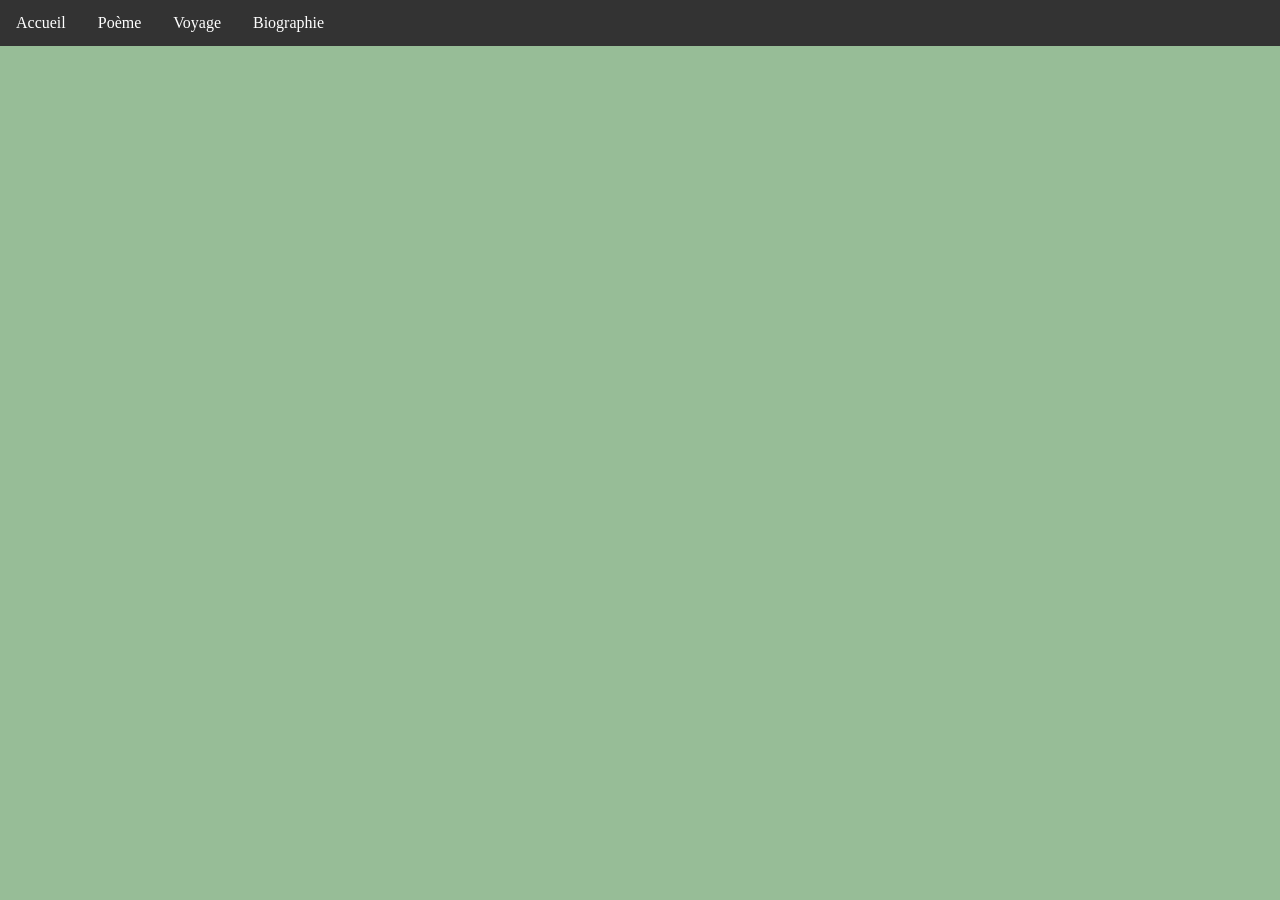
==== biographie.html @ 17c8198d "Rename biographie (2).html to biographie.html" ====
<!-- Le code pour ma page de biographie -->

<!DOCTYPE html>

<html>
  
  <head>
    
    <meta charset="UTF-8">
		<title>Mon site Web</title>
    
    <style>
      
      body {
			  margin: 0;
			  padding: 0;
			}

			h2, p {
			  margin: 10px;
			}

			ul {
			  list-style-type: none;
			  margin: 0;
			  padding: 0;
			  overflow: hidden;
			  background-color: #333333;
			}

			ul li {
			  float: left;
			}

			ul li a {
			  display: block;
			  color: white;
			  text-align: center;
			  padding: 14px 16px;
			  text-decoration: none;
			}

			ul li a:hover {
			  background-color: #111111;
			}
      
    </style>
    
  </head>
  
  <body style="background-color: #97bd97;">
      
      <ul>
		  <li><a href="index.html">Accueil</a></li>
		  <li><a href="poeme.html">Poème</a></li>
		  <li><a href="voyage.html">Voyage</a></li>
		  <li><a href="biographie.html">Biographie</a></li>
		</ul>
      
  </body>
</html>
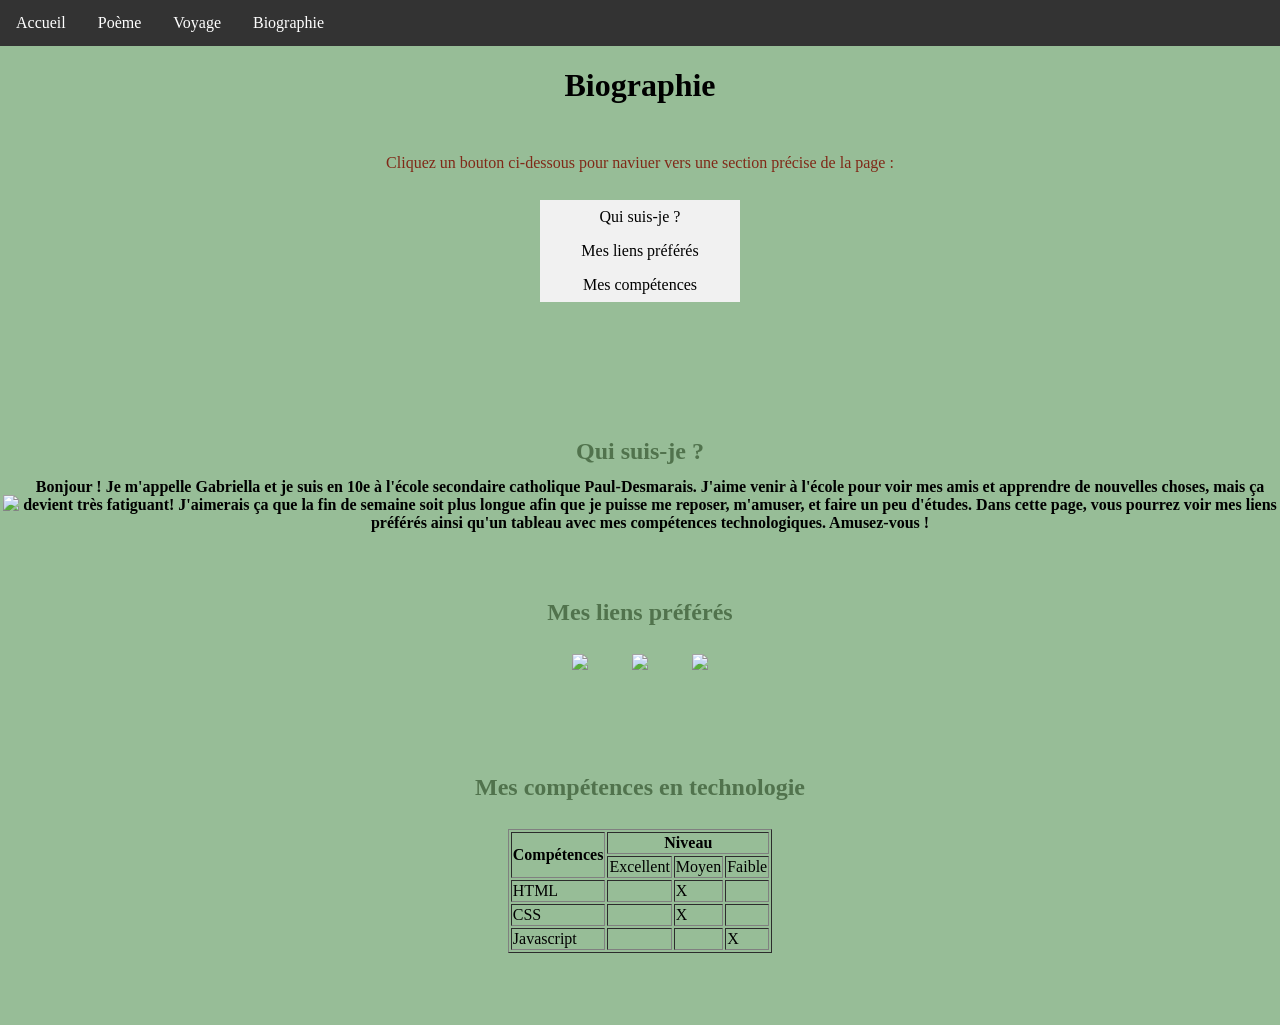
==== commit d1cc3317: "Add files via upload" ====
--- a/biographie.html
+++ b/biographie.html
@@ -8,6 +8,7 @@
     
     <meta charset="UTF-8">
 		<title>Mon site Web</title>
+    <link rel="stylesheet" href="styles.css" />
     
     <style>
       
@@ -19,8 +20,10 @@
 			h2, p {
 			  margin: 10px;
 			}
-
-			ul {
+			
+			/* Source: https://www.w3schools.com/css/css_navbar_horizontal.asp */
+      /* Barre de navigation horizontal */
+			.nav-horiztonal {
 			  list-style-type: none;
 			  margin: 0;
 			  padding: 0;
@@ -28,11 +31,11 @@
 			  background-color: #333333;
 			}
 
-			ul li {
+			.nav-horiztonal li {
 			  float: left;
 			}
 
-			ul li a {
+			.nav-horiztonal li a {
 			  display: block;
 			  color: white;
 			  text-align: center;
@@ -40,22 +43,172 @@
 			  text-decoration: none;
 			}
 
-			ul li a:hover {
+			.nav-horiztonal li a:hover {
 			  background-color: #111111;
 			}
+      
+      /* Source: https://www.w3schools.com/css/css_navbar_vertical.asp */
+      /* Barre de navigation verticale */
+      .nav-vertical {
+        list-style-type: none;
+        margin: 0;
+        padding: 0;
+        width: 200px;
+        background-color: #f1f1f1;
+      }
+      
+      .nav-vertical li a {
+        display: block;
+        color: black;
+        padding: 8px 16px;
+        text-decoration: none;
+      }
+      
+      .nav-vertical li a:hover {
+        background-color: #555555;
+        color: white;
+      }
+      
+      /* Code pour changer la couleur des instructions */
+      #instruction {
+        color: rgb(128, 41, 24);
+      }
+      
+      /* Code pour faire en sorte que l'image soit à côté du paragraphe de Qui-suis-je ? -->
+      .table {
+        margin-left: 300px;
+        margin-right: 300px;
+      }
+      
+      /* Code pour changer la couleur des sous-titres */
+      h2 {
+        color: rgb(81, 115, 77);
+      }
+      
+      /* Code pour changer l'espacement entre les images des liens */
+      .images {
+        margin: 20px;
+      }
       
     </style>
     
   </head>
   
-  <body style="background-color: #97bd97;">
-      
-      <ul>
+  <body>
+    
+    <!-- Liens internes pour la barre de navigation hoizontale -->  
+    <ul class= "nav-horiztonal">
 		  <li><a href="index.html">Accueil</a></li>
 		  <li><a href="poeme.html">Poème</a></li>
 		  <li><a href="voyage.html">Voyage</a></li>
 		  <li><a href="biographie.html">Biographie</a></li>
 		</ul>
+		
+		<center>
+		  
+		  <!-- Titre pour la page de biographie -->
+		  <h1>Biographie</h1>
+		  
+		   <!-- Liens internes pour la barre de navigation verticale -->
+		   <br>
+       <p id="instruction">Cliquez un bouton ci-dessous pour naviuer vers une section précise de la page :</p>
+       <br>
+        <ul class="nav-vertical">
+          <li><a href="#qui-suis-je">Qui suis-je ?</a></li>
+          <li><a href="#liens">Mes liens préférés</a></li>
+          <li><a href="#competences">Mes compétences</a></li>
+        </ul>
+        
+        <br>
+        <br>
+        <br>
+        <br>
+        <br>
+        <br>
+        <br>
+        
+        <!-- Section Qui suis-je ? -->
+        <a name="qui-suis-je"><h2>Qui suis-je ?</h2>
+        <table class="table">
+        
+        <tr>
+          <th><img src= "https://static.vecteezy.com/system/resources/thumbnails/071/503/352/small/lady-wearing-batik-skirt-and-kebaya-top-png.png" width="150" class="moi-image"></th>
+          <th>Bonjour ! Je m'appelle Gabriella et je suis en 10e à l'école secondaire catholique Paul-Desmarais. J'aime venir à l'école pour voir mes amis et apprendre de nouvelles choses, mais ça devient très
+              fatiguant! J'aimerais ça que la fin de semaine soit plus longue afin que je puisse me reposer, m'amuser, et faire un peu d'études. Dans cette page, vous pourrez voir mes liens préférés ainsi qu'un
+              tableau avec mes compétences technologiques. Amusez-vous !</th>
+        </tr>
+        
+      </table></a>
+		  
+		  <br>
+		  <br>
+		  <br>
+		  
+		  <!-- Section avec mes liens préférés -->
+		  <a name="liens"></a><h2>Mes liens préférés</h2>
+		    <br>
+		    
+		    <a href="https://fr.sporcle.com/" target="_blank" class="images"><img src= "https://www.sporcle.com/blog/wp-content/uploads/2022/06/1-1.jpeg" width=200></a>
+		    <a href="https://slidesgo.com/" target="_blank" class="images"><img src= "https://media.slidesgo.com/storage/46332723/upload.jpeg" width=180></a>
+		    <a href="https://www.w3schools.com/" target="_blank" class="images"><img src= "https://encrypted-tbn0.gstatic.com/images?q=tbn:ANd9GcREUNIgiPO0iTxQOXY0GW2x7u_aDEIWrTb5nA&s" width=180></a>
+		  
+		  </a>
+		  
+		  
+		  <br>
+		  <br>
+		  <br>
+		  <br>
+		  <br>
+		  <br>
+		  
+		    <!-- Section avec le tableau de compétences -->
+  		  <a name="competences"><h2>Mes compétences en technologie</h2>
+  		    <br>
+  		    
+  		     <table border="1"> 
+            <tr>
+              <th rowspan="2">Compétences</th>
+              <th colspan="3">Niveau</th>
+            </tr>
+            
+            <tr>
+              <td>Excellent</td>
+              <td>Moyen</td>
+              <td>Faible</td>
+            </tr>
+            
+            <tr>
+              <td>HTML</td>
+              <td>      </td>
+              <td>X</td>
+              <td>      </td>
+            </tr>
+            
+            <tr>
+              <td>CSS</td>
+              <td>      </td>
+              <td>X</td>
+              <td>      </td>
+            </tr>
+            
+            <tr>
+              <td>Javascript</td>
+              <td>      </td>
+              <td>      </td>
+              <td>X</td>
+            </tr>
+  
+        </table>
+  		  
+  		</a>
+  		
+  		<br>
+  		<br>
+  		<br>
+  		<br>
+		  
+		</center>
       
   </body>
-</html>
+</html>
--- a/styles.css
+++ b/styles.css
@@ -0,0 +1,14 @@
+/* Mes styles pour tout le site Web */
+
+body{
+  padding: 25px;
+  font-family: cursive;
+  background-color: #97bd97;
+}
+  /* Source: https://www.w3schools.com/cssref/pr_scroll-behavior.php */
+  /* Ce code fait en sorte que les sauts dans mes pages soient moins rigides */
+html {
+  scroll-behavior: smooth;
+}
+  
+
